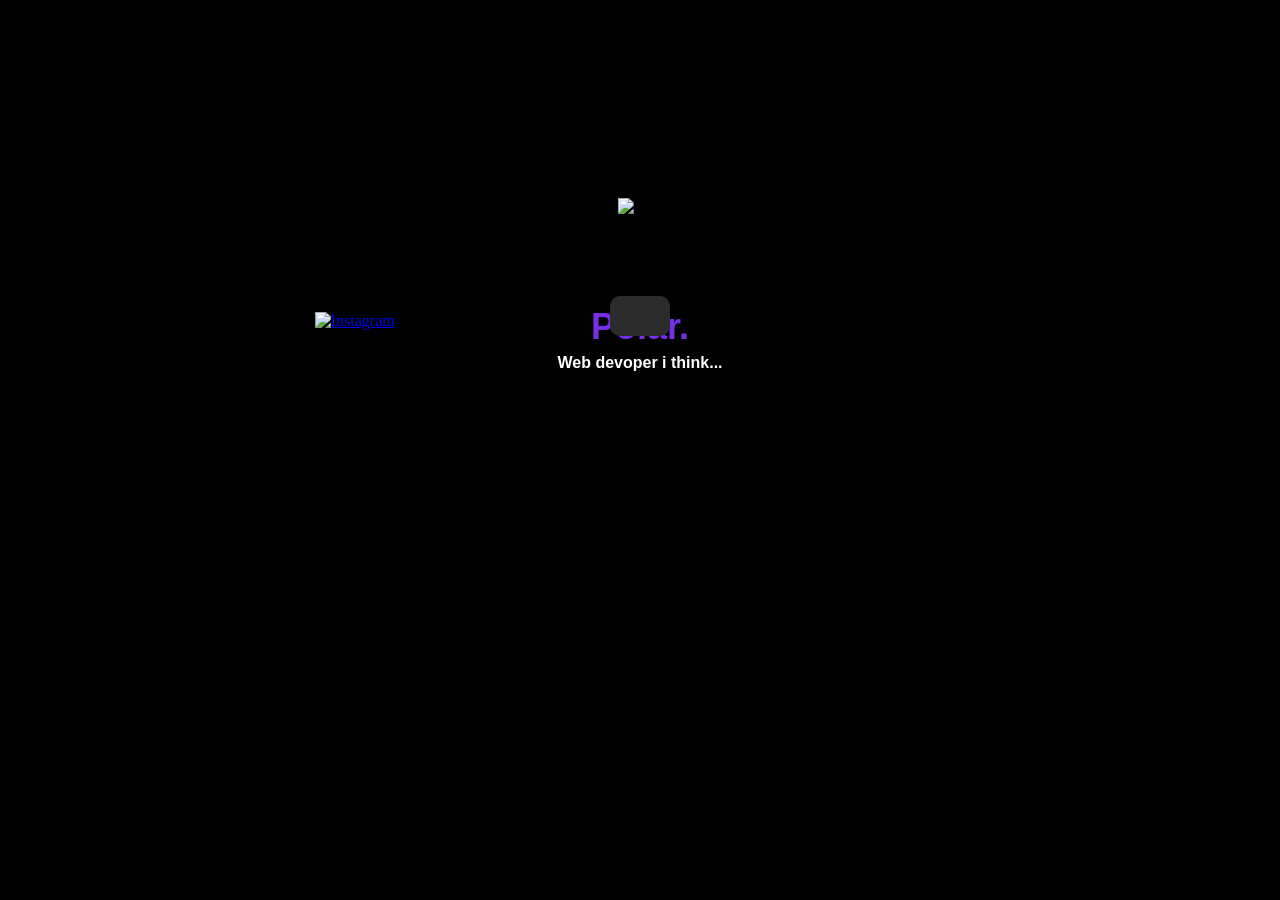
==== index.html @ 967a0341 "Add files via upload" ====
<!DOCTYPE html>
<html lang="en">
<head>
  <meta charset="UTF-8">
  <link rel="stylesheet" href="style.css">
  <script src="script.js" defer></script>
</head>

<body>
    <p class="texto">Polar.</p>
    <p class="bio">Web devoper i think...</p>
    <img src="images/icon.png" alt="Icon" class="icon">
    <a href="https://instagram.com/quikpolar/">
        <img src="images/insta.png" alt="Instagram" width="40" height="40" class="instag">
    </a>
    <div class="quadrado"></div>
</body>
</html>
---- style.css ----
body {
    background-color: black;
}

.texto {
    font-family: Arial;
    font-weight: bold;
    font-size: 36px;
    color: #772EE5;
    position: relative;
    text-align: center;
    top: 270px;
}

.bio {
    font-family: Arial;
    font-weight: bold;
    font-size: 16px;
    color: white;
    position: relative;
    text-align: center;
    top: 240px;
}

.icon {
    width: 100px;
    height: 100px;
    position: relative;
    left: 50%;
    transform: translateX(-50%);
    top: 50px;
}

.quadrado {
  width: 60px;
  height: 40px;
  background-color: #2B2B2B;
  border-radius: 10px;
  position: relative;
  left: 50%;
  transform: translateX(-50%);
  top: 130px;
}

.instag {
    width: 20px;
    height: 20px;
    position: relative;
    left: 23.6%;
    transform: translateX(-50%);
    top: 164px;
    z-index: 1;
}
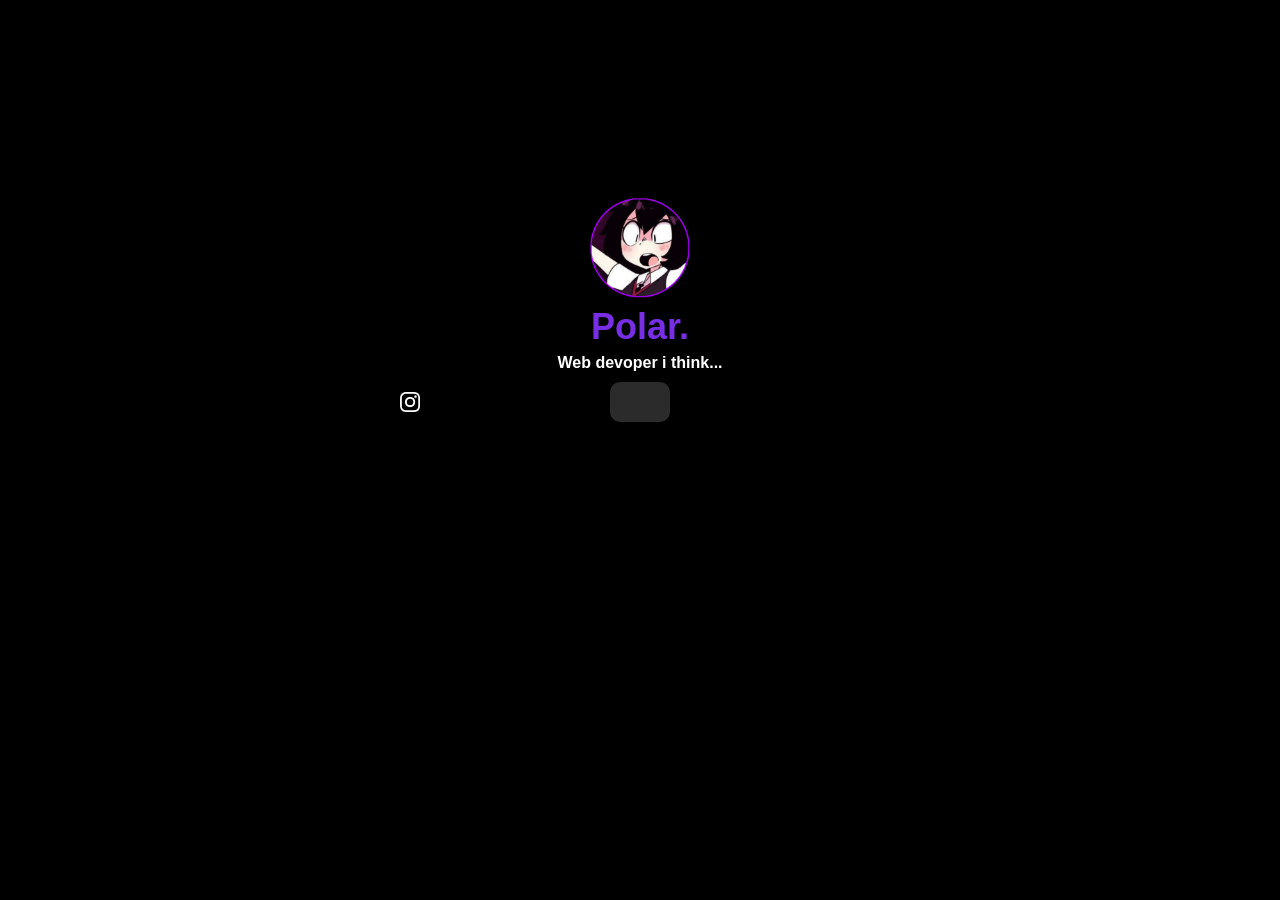
==== commit 5d98c870: "Update index.html" ====
--- a/index.html
+++ b/index.html
@@ -9,9 +9,9 @@
 <body>
     <p class="texto">Polar.</p>
     <p class="bio">Web devoper i think...</p>
-    <img src="images/icon.png" alt="Icon" class="icon">
+    <img src="icon.png" alt="Icon" class="icon">
     <a href="https://instagram.com/quikpolar/">
-        <img src="images/insta.png" alt="Instagram" width="40" height="40" class="instag">
+        <img src="insta.png" alt="Instagram" width="40" height="40" class="instag">
     </a>
     <div class="quadrado"></div>
 </body>
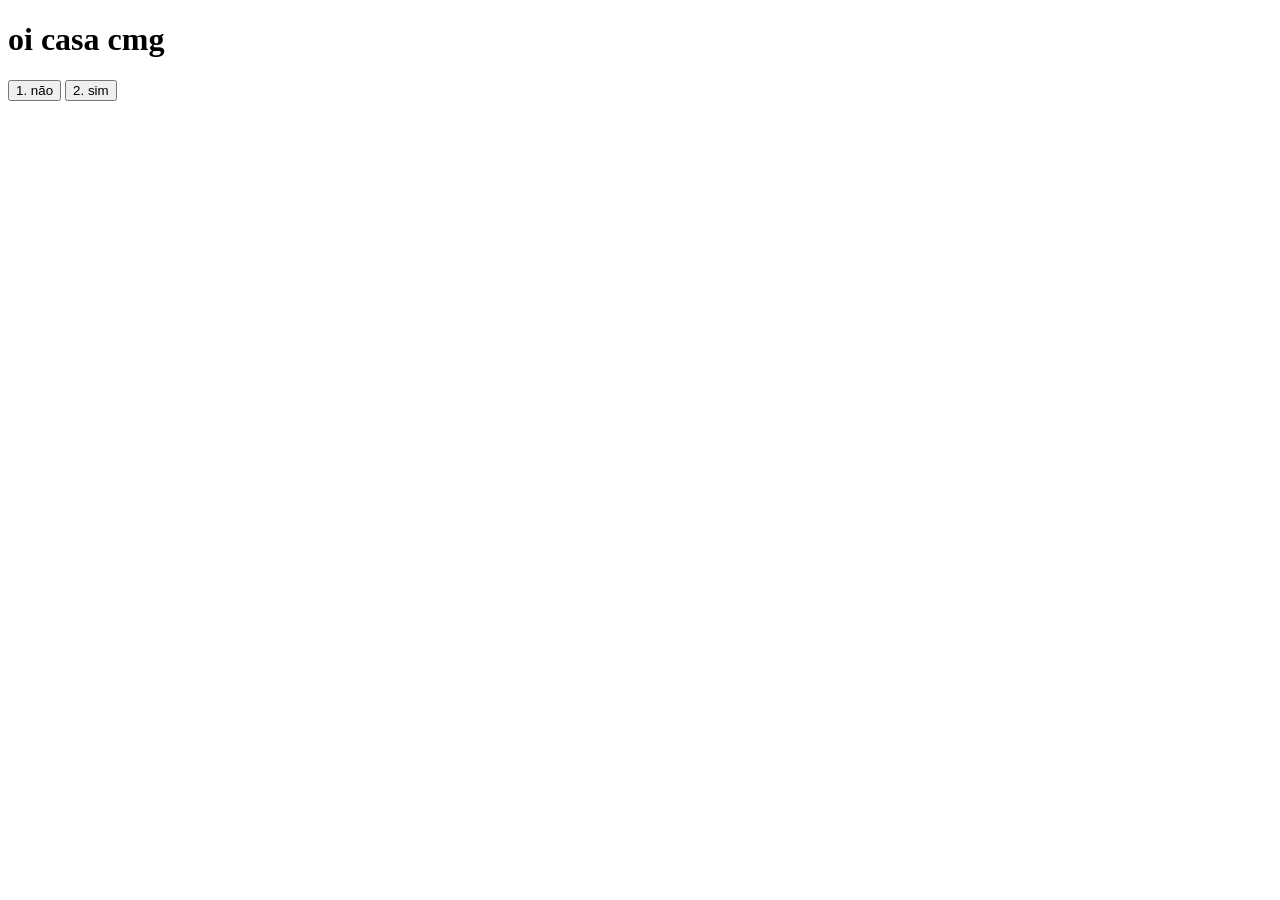
==== commit 432e11d5: "Rename oiamor.html to index.html smt" ====
--- a/index.html
+++ b/index.html
@@ -1,18 +1,31 @@
-<!DOCTYPE html>
-<html lang="en">
-<head>
-  <meta charset="UTF-8">
-  <link rel="stylesheet" href="style.css">
-  <script src="script.js" defer></script>
-</head>
-
-<body>
-    <p class="texto">Polar.</p>
-    <p class="bio">Web devoper i think...</p>
-    <img src="icon.png" alt="Icon" class="icon">
-    <a href="https://instagram.com/quikpolar/">
-        <img src="insta.png" alt="Instagram" width="40" height="40" class="instag">
-    </a>
-    <div class="quadrado"></div>
-</body>
-</html>
+<!DOCTYPE html>
+<html lang="pt-BR">
+<head>
+    <meta charset="UTF-8">
+    <meta name="viewport" content="width=device-width, initial-scale=1.0">
+    <title>Quer namorar comigo?</title>
+</head>
+<body>
+    <h1>oi casa cmg</h1>
+    <button onclick="responder(1)">1. não</button>
+    <button onclick="responder(2)">2. sim</button>
+    <p id="resultado"></p>
+
+    <script>
+        function responder(opcao) {
+            const resultado = document.getElementById("resultado");
+
+            if (opcao === 1) {
+                resultado.textContent = "pensa dnv";
+                setTimeout(() => {
+                    window.location.reload();
+                }, 1000);
+            } else if (opcao === 2) {
+                resultado.textContent = "Ebaaa, Eu te amo ❤";
+            } else {
+                resultado.textContent = "sim? Ebaaa, Eu te amo ❤";
+            }
+        }
+    </script>
+</body>
+</html>
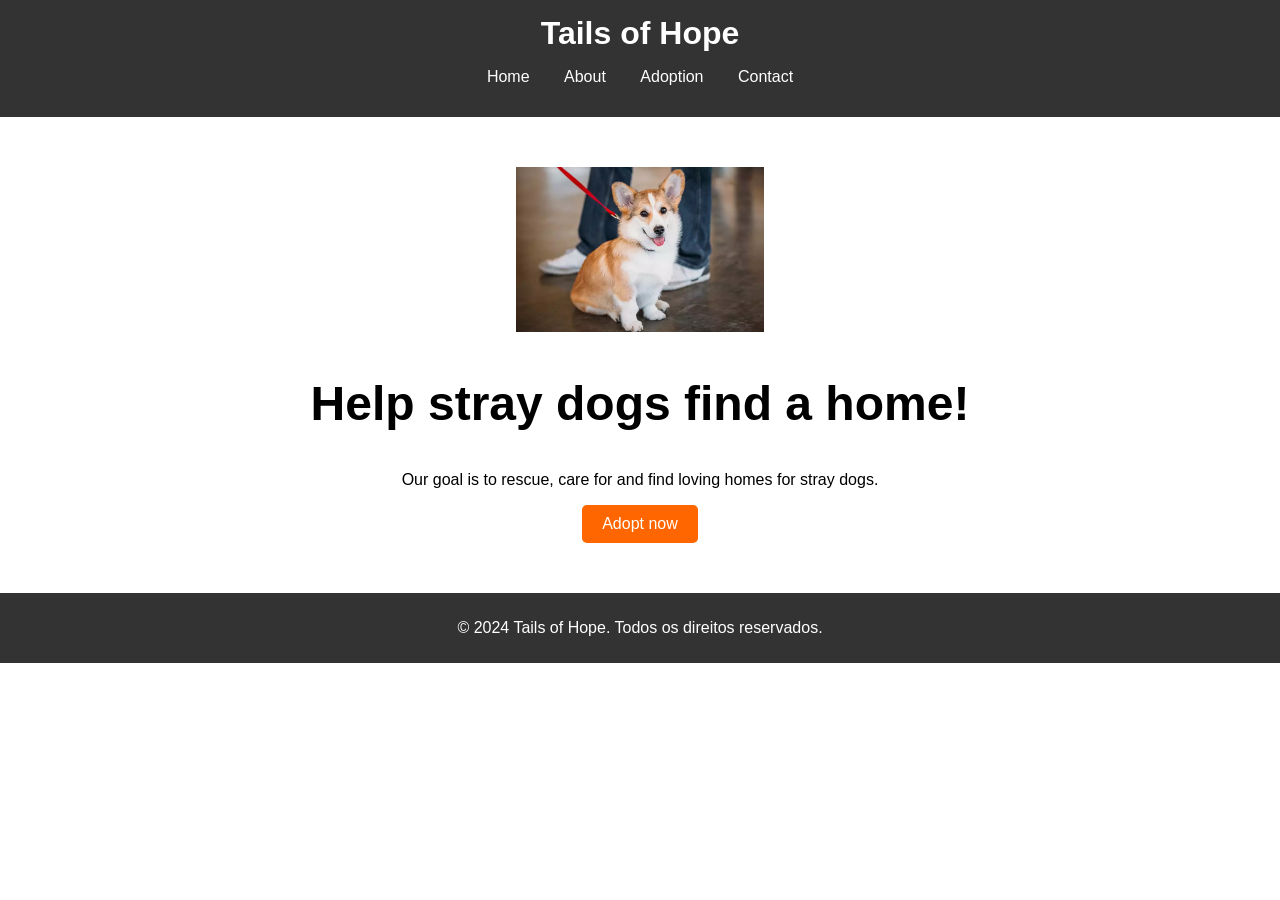
==== commit b54a6931: "bagulho da ong ai" ====
--- a/index.html
+++ b/index.html
@@ -1,31 +1,33 @@
 <!DOCTYPE html>
-<html lang="pt-BR">
+<html lang="pt-br">
 <head>
     <meta charset="UTF-8">
     <meta name="viewport" content="width=device-width, initial-scale=1.0">
-    <title>Quer namorar comigo?</title>
+    <title>Tails of Hope - Home</title>
+    <link rel="stylesheet" href="style.css">
 </head>
 <body>
-    <h1>oi casa cmg</h1>
-    <button onclick="responder(1)">1. não</button>
-    <button onclick="responder(2)">2. sim</button>
-    <p id="resultado"></p>
+    <header>
+        <h1>Tails of Hope</h1>
+        <nav>
+            <ul>
+                <li><a href="index.html">Home</a></li>
+                <li><a href="about.html">About</a></li>
+                <li><a href="adoption.html">Adoption</a></li>
+                <li><a href="contact.html">Contact</a></li>
+            </ul>
+        </nav>
+    </header>
 
-    <script>
-        function responder(opcao) {
-            const resultado = document.getElementById("resultado");
+    <section class="hero">
+        <img class="logo"src="danilo.jpg">
+        <h2>Help stray dogs find a home!</h2>
+        <p>Our goal is to rescue, care for and find loving homes for stray dogs.</p>
+        <a href="adoption.html" class="btn">Adopt now</a>
+    </section>
 
-            if (opcao === 1) {
-                resultado.textContent = "pensa dnv";
-                setTimeout(() => {
-                    window.location.reload();
-                }, 1000);
-            } else if (opcao === 2) {
-                resultado.textContent = "Ebaaa, Eu te amo ❤";
-            } else {
-                resultado.textContent = "sim? Ebaaa, Eu te amo ❤";
-            }
-        }
-    </script>
+    <footer>
+        <p>&copy; 2024 Tails of Hope. Todos os direitos reservados.</p>
+    </footer>
 </body>
 </html>
--- a/style.css
+++ b/style.css
@@ -0,0 +1,91 @@
+body {
+    font-family: Arial, sans-serif;
+    margin: 0;
+    padding: 0;
+    box-sizing: border-box;
+}
+
+header {
+    background-color: #333;
+    color: white;
+    padding: 15px 0;
+    text-align: center;
+}
+
+header h1 {
+    margin: 0;
+}
+
+nav ul {
+    list-style: none;
+    padding: 0;
+}
+
+nav ul li {
+    display: inline;
+    margin: 0 15px;
+}
+
+nav ul li a {
+    color: white;
+    text-decoration: none;
+}
+
+.logo {
+  max-width: 20%;
+  height: auto;
+}
+
+.hero {
+    color: black;
+    text-align: center;
+}
+
+.hero h2 {
+    font-size: 3rem;
+}
+
+.btn {
+    display: inline-block;
+    padding: 10px 20px;
+    background-color: #ff6600;
+    color: white;
+    text-decoration: none;
+    border-radius: 5px;
+}
+
+section {
+    padding: 50px 20px;
+    text-align: center;
+}
+
+footer {
+    background-color: #333;
+    color: white;
+    text-align: center;
+    padding: 10px 0;
+}
+
+form {
+    display: flex;
+    flex-direction: column;
+    align-items: center;
+}
+
+form input, form textarea {
+    width: 100%;
+    max-width: 400px;
+    margin-bottom: 10px;
+    padding: 10px;
+    border: 1px solid #ccc;
+    border-radius: 5px;
+}
+
+form button {
+    padding: 10px 20px;
+    background-color: #ff6600;
+    color: white;
+    border: none;
+    border-radius: 5px;
+    cursor: pointer;
+}
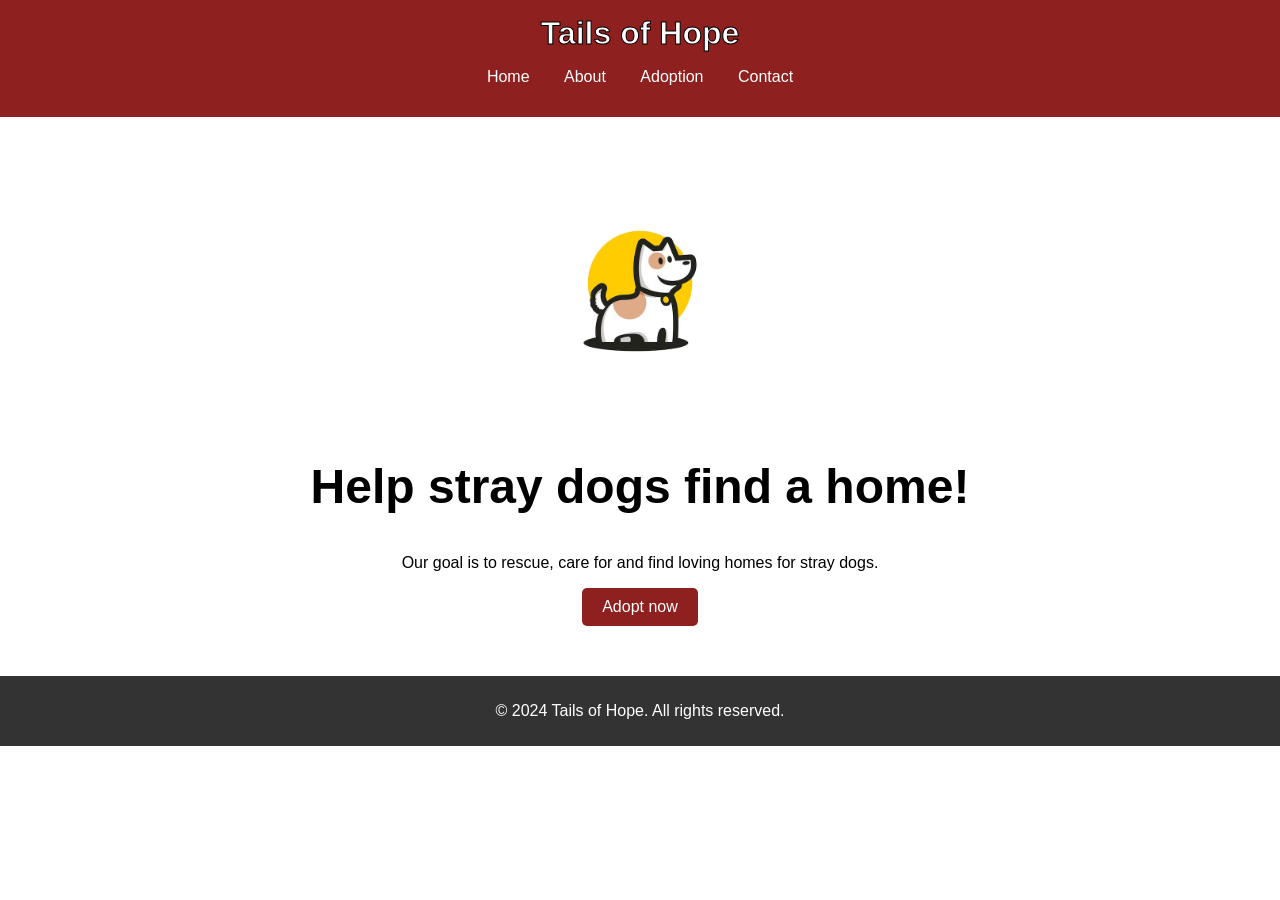
==== commit 8beeecf6: "Update index.html" ====
--- a/index.html
+++ b/index.html
@@ -20,14 +20,14 @@
     </header>
 
     <section class="hero">
-        <img class="logo"src="danilo.jpg">
+        <img class="logo"src="claudio.png">
         <h2>Help stray dogs find a home!</h2>
         <p>Our goal is to rescue, care for and find loving homes for stray dogs.</p>
         <a href="adoption.html" class="btn">Adopt now</a>
     </section>
 
     <footer>
-        <p>&copy; 2024 Tails of Hope. Todos os direitos reservados.</p>
+        <p>&copy; 2024 Tails of Hope. All rights reserved.</p>
     </footer>
 </body>
 </html>
--- a/style.css
+++ b/style.css
@@ -6,7 +6,7 @@
 }
 
 header {
-    background-color: #333;
+    background-color: #8e2020;
     color: white;
     padding: 15px 0;
     text-align: center;
@@ -14,6 +14,7 @@
 
 header h1 {
     margin: 0;
+    -webkit-text-stroke: 1px black;
 }
 
 nav ul {
@@ -48,7 +49,7 @@
 .btn {
     display: inline-block;
     padding: 10px 20px;
-    background-color: #ff6600;
+    background-color: #8e2020;
     color: white;
     text-decoration: none;
     border-radius: 5px;
@@ -58,7 +59,7 @@
     padding: 50px 20px;
     text-align: center;
 }
-
+  
 footer {
     background-color: #333;
     color: white;
@@ -70,6 +71,8 @@
     display: flex;
     flex-direction: column;
     align-items: center;
+    position: absolute;
+    bottom: 0;
 }
 
 form input, form textarea {
@@ -83,7 +86,7 @@
 
 form button {
     padding: 10px 20px;
-    background-color: #ff6600;
+    background-color: #8e2020;
     color: white;
     border: none;
     border-radius: 5px;
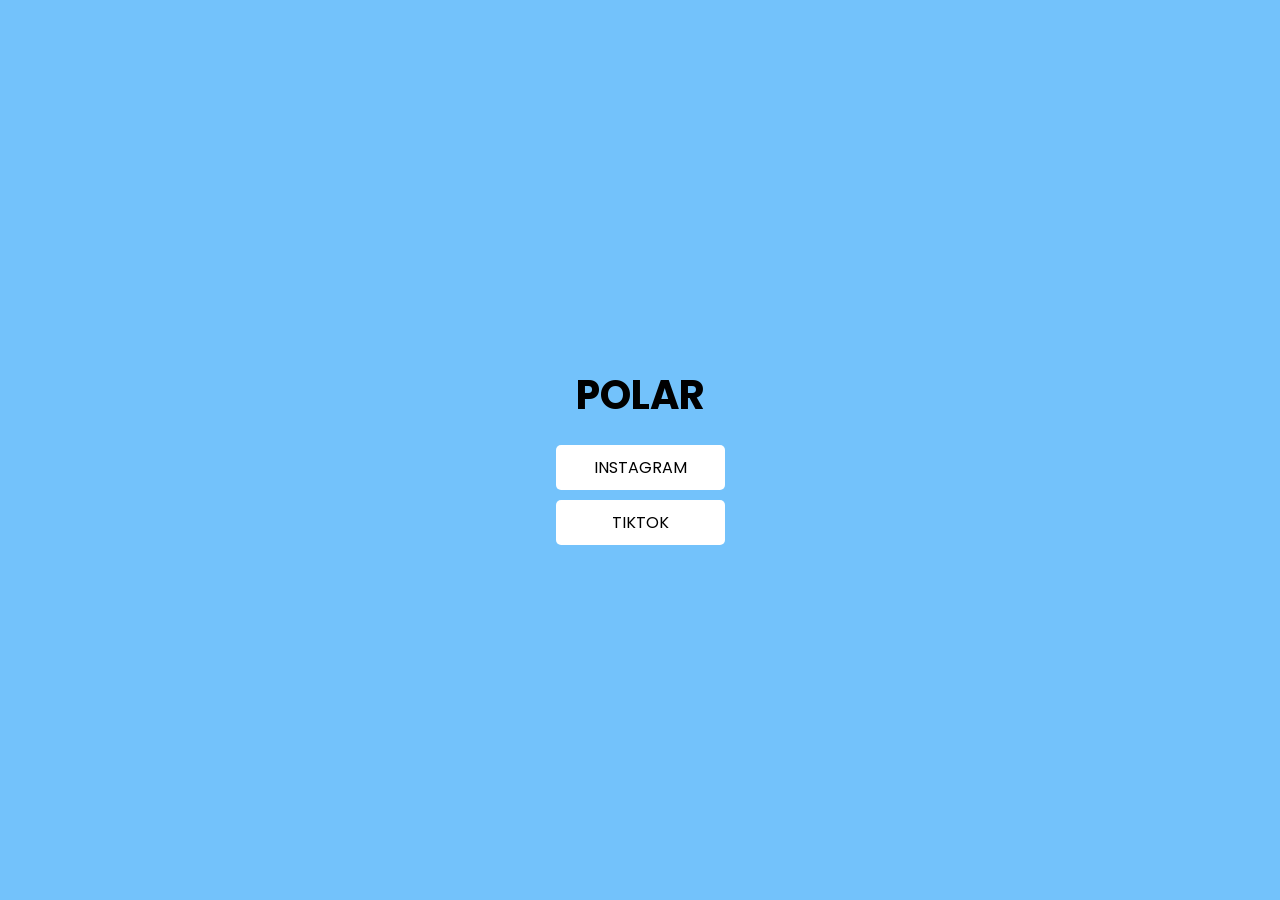
==== commit 3fb0cde3: "Rename index-sim.html to index.html" ====
--- a/index.html
+++ b/index.html
@@ -1,33 +1,67 @@
 <!DOCTYPE html>
-<html lang="pt-br">
+<html lang="pt-BR">
 <head>
+    <!--<link rel="icon" type="image/x-icon" href="caminho">-->
+    <link rel="stylesheet" href="">
     <meta charset="UTF-8">
     <meta name="viewport" content="width=device-width, initial-scale=1.0">
-    <title>Tails of Hope - Home</title>
-    <link rel="stylesheet" href="style.css">
+    <meta name="description" content="">
+    <title>LinkFour</title>
+    <style>
+            * {
+
+            margin: 0;
+
+            padding: 0;
+            box-sizing: border-box;
+        }
+      body {
+        font-family: 'Poppins', sans-serif;
+        background-color: #73c2fb;
+        color: black;
+        display: flex;
+        justify-content: center;
+        align-items: center;
+        height: 100vh;
+        text-align: center;
+      }
+      .main a {
+        background-color: white;
+        display: block;
+        margin: 10px auto;
+        padding: 10px 15px;
+        width: 100%;
+        text-align: center;
+        text-decoration: none;
+        font-size: 1rem;
+        border-radius: 5px;
+        max-width: 300px;
+      }
+      .botao1, .botao2 {
+        color: black;
+      }
+      .titulo {
+        max-width: 700px;
+      }
+      h1 {
+        font-size: 2.5rem;
+
+            margin: 20px;
+      }
+    </style>
+    <link href="https://fonts.googleapis.com/css2?family=Poppins:wght@400;600&display=swap" rel="stylesheet">
 </head>
 <body>
-    <header>
-        <h1>Tails of Hope</h1>
-        <nav>
-            <ul>
-                <li><a href="index.html">Home</a></li>
-                <li><a href="about.html">About</a></li>
-                <li><a href="adoption.html">Adoption</a></li>
-                <li><a href="contact.html">Contact</a></li>
-            </ul>
-        </nav>
-    </header>
+  <div class="titulo">
+  <h1>POLAR</h1>
+      <div class="main">
+        <a href="google.com" class="botao1" target="_blank">INSTAGRAM</a>
+        <a href="google.com" class="botao2" target="_blank">TIKTOK</a>
+      </div>
+  </div>
 
-    <section class="hero">
-        <img class="logo"src="claudio.png">
-        <h2>Help stray dogs find a home!</h2>
-        <p>Our goal is to rescue, care for and find loving homes for stray dogs.</p>
-        <a href="adoption.html" class="btn">Adopt now</a>
-    </section>
-
-    <footer>
-        <p>&copy; 2024 Tails of Hope. All rights reserved.</p>
-    </footer>
+<script>
+  
+</script>
 </body>
 </html>
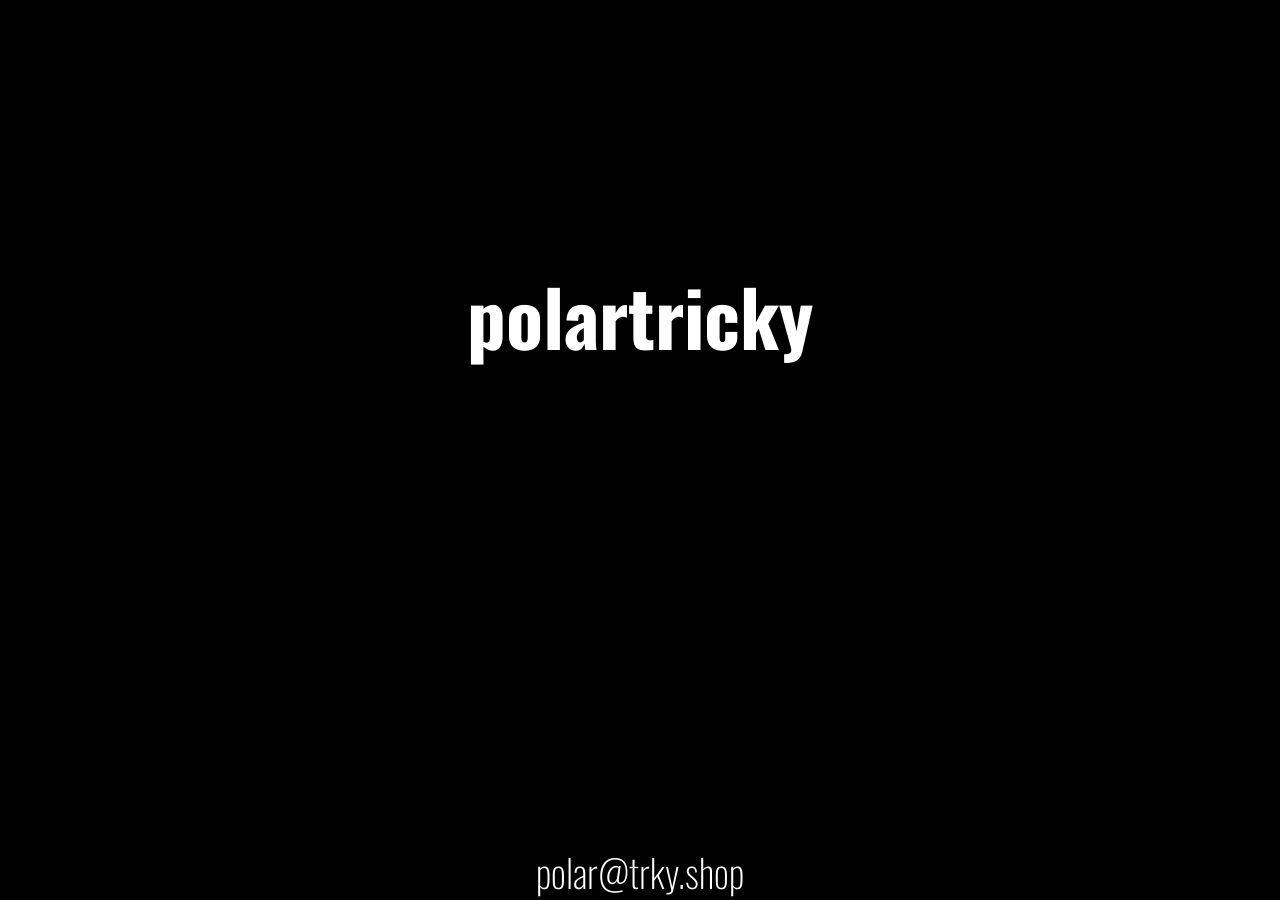
==== commit a12e130e: "Add files via upload" ====
--- a/index.html
+++ b/index.html
@@ -1,67 +1,48 @@
 <!DOCTYPE html>
 <html lang="pt-BR">
 <head>
-    <!--<link rel="icon" type="image/x-icon" href="caminho">-->
-    <link rel="stylesheet" href="">
     <meta charset="UTF-8">
     <meta name="viewport" content="width=device-width, initial-scale=1.0">
     <meta name="description" content="">
-    <title>LinkFour</title>
+    <title>TRKY</title>
     <style>
-            * {
-
-            margin: 0;
-
-            padding: 0;
-            box-sizing: border-box;
-        }
-      body {
-        font-family: 'Poppins', sans-serif;
-        background-color: #73c2fb;
-        color: black;
+    * {
+        margin: 0;
+        padding:0;
+        box-sizing: border-box;
+    }
+    body {
+        font-family: "Oswald", serif;
+        font-optical-sizing: auto;
+        font-weight: 200;
+        font-style: normal;
+        font-size: 3vw;
+        background-color: black;
+        color: white;
         display: flex;
+        height: 70vh;
         justify-content: center;
         align-items: center;
-        height: 100vh;
         text-align: center;
-      }
-      .main a {
-        background-color: white;
-        display: block;
-        margin: 10px auto;
-        padding: 10px 15px;
+    }
+    footer {
+        align-items: center;
+        bottom: 0;
+        left: 0;
+        position: fixed;
         width: 100%;
-        text-align: center;
-        text-decoration: none;
-        font-size: 1rem;
-        border-radius: 5px;
-        max-width: 300px;
-      }
-      .botao1, .botao2 {
-        color: black;
-      }
-      .titulo {
-        max-width: 700px;
-      }
-      h1 {
-        font-size: 2.5rem;
-
-            margin: 20px;
-      }
+    }
     </style>
-    <link href="https://fonts.googleapis.com/css2?family=Poppins:wght@400;600&display=swap" rel="stylesheet">
+    <link rel="preconnect" href="https://fonts.googleapis.com">
+<link rel="preconnect" href="https://fonts.gstatic.com" crossorigin>
+<link href="https://fonts.googleapis.com/css2?family=Oswald:wght@200..700&display=swap" rel="stylesheet">
 </head>
 <body>
-  <div class="titulo">
-  <h1>POLAR</h1>
-      <div class="main">
-        <a href="google.com" class="botao1" target="_blank">INSTAGRAM</a>
-        <a href="google.com" class="botao2" target="_blank">TIKTOK</a>
-      </div>
-  </div>
-
-<script>
-  
-</script>
+    <div class="main">
+        <h1>polartricky</h1>
+            <footer>
+                <p>polar@trky.shop</p>
+            </footer>
+    </div>
 </body>
-</html>
+</html>
